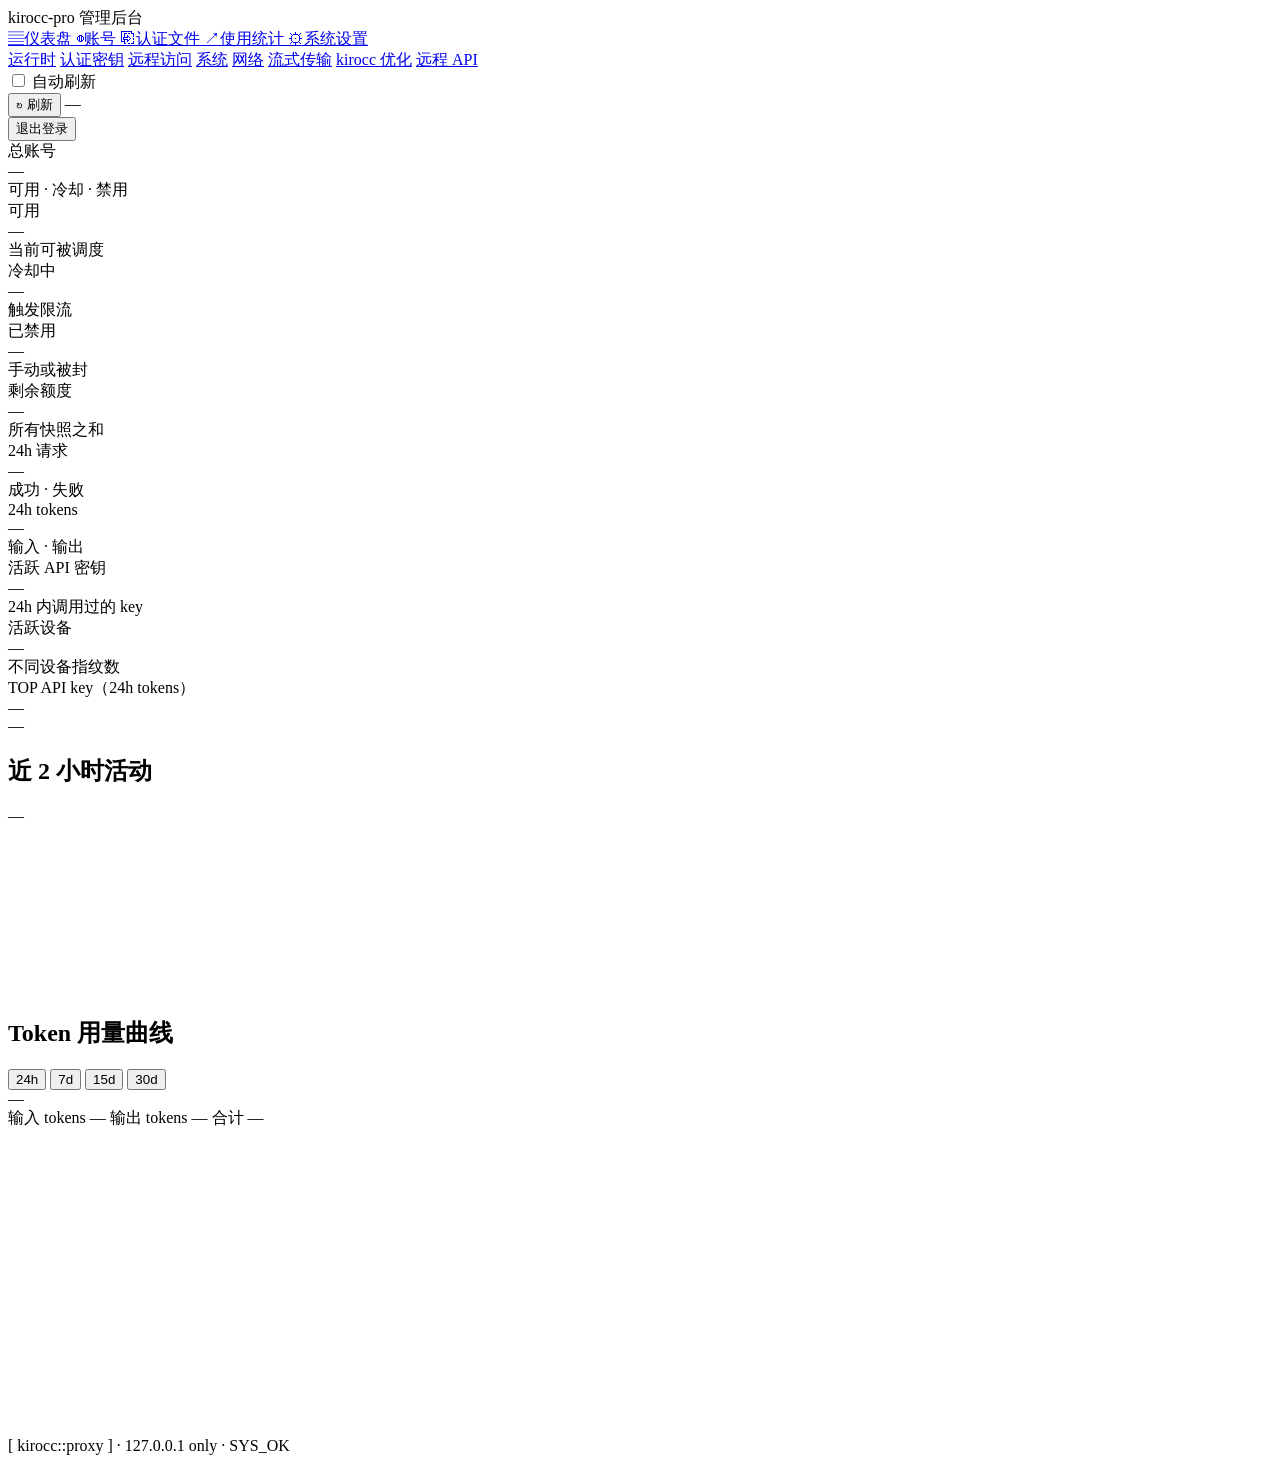
==== internal/admin/html/index.html @ 35e0286d "Initial drop: kirocc-pro fork with admin UI fleet management Downstream of d-kuro/kirocc (Apache-2.0" ====
<!doctype html>
<html lang="zh-CN">
<head>
  <meta charset="utf-8">
  <meta name="viewport" content="width=device-width, initial-scale=1">
  <title>kirocc-pro · 管理后台</title>
  <link rel="stylesheet" href="/admin/assets/style.css">
  <link rel="icon" type="image/svg+xml" href="data:image/svg+xml,%3Csvg xmlns='http://www.w3.org/2000/svg' viewBox='0 0 32 32'%3E%3Crect width='32' height='32' rx='5' fill='%230b110d'/%3E%3Crect x='1' y='1' width='30' height='30' rx='4' fill='none' stroke='%2349e08c' stroke-width='1.2'/%3E%3Ctext x='16' y='22' text-anchor='middle' font-family='ui-monospace,Menlo,monospace' font-size='17' font-weight='700' fill='%2349e08c'%3EK%3C/text%3E%3C/svg%3E">
</head>
<body>
  <div class="scanline-overlay" aria-hidden="true"></div>
  <div id="toast" class="toast" hidden></div>

  <div class="layout">
    <aside class="sidenav">
      <div class="sidenav-brand">
        <span class="mark" aria-hidden="true"></span>
        <div class="sidenav-brand-text">
          <span class="name">kirocc-pro</span>
          <span class="page">管理后台</span>
        </div>
      </div>

      <nav class="sidenav-tabs" id="tabs">
        <a href="#/dashboard"  data-tab="dashboard" class="active">
          <span class="ic" aria-hidden="true">▤</span><span>仪表盘</span>
        </a>
        <a href="#/accounts"   data-tab="accounts">
          <span class="ic" aria-hidden="true">◍</span><span>账号</span>
        </a>
        <a href="#/credsfile"  data-tab="credsfile">
          <span class="ic" aria-hidden="true">⎘</span><span>认证文件</span>
        </a>
        <a href="#/stats"      data-tab="stats">
          <span class="ic" aria-hidden="true">↗</span><span>使用统计</span>
        </a>
        <a href="#/settings"   data-tab="settings">
          <span class="ic" aria-hidden="true">⚙</span><span>系统设置</span>
        </a>
        <div class="sidenav-sub" data-parent="settings">
          <a href="#/settings/runtime"     data-tab="settings" data-section="runtime">运行时</a>
          <a href="#/settings/auth"        data-tab="settings" data-section="auth">认证密钥</a>
          <a href="#/settings/remote"      data-tab="settings" data-section="remote">远程访问</a>
          <a href="#/settings/system"      data-tab="settings" data-section="system">系统</a>
          <a href="#/settings/network"     data-tab="settings" data-section="network">网络</a>
          <a href="#/settings/streaming"   data-tab="settings" data-section="streaming">流式传输</a>
          <a href="#/settings/optimizations" data-tab="settings" data-section="optimizations">kirocc 优化</a>
          <a href="#/settings/api"           data-tab="settings" data-section="api">远程 API</a>
        </div>
      </nav>

      <div class="sidenav-foot">
        <label class="auto">
          <input type="checkbox" id="autoToggle">
          <span>自动刷新</span>
        </label>
        <div class="sidenav-foot-row">
          <button id="refreshAll" class="btn ghost" type="button">↻ 刷新</button>
          <span id="lastUpdated" class="muted small">—</span>
        </div>
        <form method="post" action="/admin/logout" class="sidenav-logout-form">
          <button class="btn logout" type="submit">退出登录</button>
        </form>
      </div>
    </aside>

    <div class="content">
      <div id="openModeBanner" class="banner banner-warn" hidden>
        <strong>未启用密钥认证</strong>
        <span>所有 /admin/* 路径当前开放访问。启动时设置 <code>-admin-key</code> 或 <code>KIROCC_ADMIN_KEY</code> 启用登录保护。</span>
      </div>

      <div id="singleModeBanner" class="banner banner-info" hidden>
        <strong>单账号模式</strong>
        <span>当前从 Kiro CLI SQLite 读取唯一凭据。要管理多账号，请用 <code>-creds-json</code> 启动并提供一个 JSON 文件路径。</span>
      </div>

  <main>
    <!-- ===== 概览 ===== -->
    <section class="page" data-page="dashboard">
      <section class="stats" aria-label="账号池状态">
        <div class="stat-card">
          <div class="stat-label">总账号</div>
          <div class="stat-value" id="statAccounts">—</div>
          <div class="stat-foot muted small" id="statAccountsBreakdown">可用 · 冷却 · 禁用</div>
        </div>
        <div class="stat-card">
          <div class="stat-label">可用</div>
          <div class="stat-value accent" id="statActive">—</div>
          <div class="stat-foot muted small">当前可被调度</div>
        </div>
        <div class="stat-card">
          <div class="stat-label">冷却中</div>
          <div class="stat-value warn" id="statCooldown">—</div>
          <div class="stat-foot muted small">触发限流</div>
        </div>
        <div class="stat-card">
          <div class="stat-label">已禁用</div>
          <div class="stat-value dim" id="statDisabled">—</div>
          <div class="stat-foot muted small">手动或被封</div>
        </div>
        <div class="stat-card wide">
          <div class="stat-label">剩余额度</div>
          <div class="stat-value mono" id="statCredits">—</div>
          <div class="stat-foot muted small">所有快照之和</div>
        </div>
      </section>

      <section class="stats" aria-label="近 24h 调用">
        <div class="stat-card">
          <div class="stat-label">24h 请求</div>
          <div class="stat-value mono" id="dashReqs">—</div>
          <div class="stat-foot muted small" id="dashReqsBreak">成功 · 失败</div>
        </div>
        <div class="stat-card">
          <div class="stat-label">24h tokens</div>
          <div class="stat-value mono accent" id="dashTokens">—</div>
          <div class="stat-foot muted small" id="dashTokensBreak">输入 · 输出</div>
        </div>
        <div class="stat-card">
          <div class="stat-label">活跃 API 密钥</div>
          <div class="stat-value mono" id="dashActiveKeys">—</div>
          <div class="stat-foot muted small">24h 内调用过的 key</div>
        </div>
        <div class="stat-card">
          <div class="stat-label">活跃设备</div>
          <div class="stat-value mono" id="dashActiveDevices">—</div>
          <div class="stat-foot muted small">不同设备指纹数</div>
        </div>
        <div class="stat-card wide">
          <div class="stat-label">TOP API key（24h tokens）</div>
          <div class="stat-value mono" id="dashTopKeyTokens">—</div>
          <div class="stat-foot muted small" id="dashTopKeyLabel">—</div>
        </div>
      </section>

      <section class="panel" aria-label="近期活动">
        <header class="panel-head">
          <h2>近 2 小时活动</h2>
          <span class="muted small" id="timelineRange">—</span>
        </header>
        <div class="spark-wrap">
          <svg id="spark" viewBox="0 0 600 80" preserveAspectRatio="none" aria-hidden="true"></svg>
        </div>
      </section>

      <section class="panel" aria-label="Token 用量曲线">
        <header class="panel-head">
          <h2>Token 用量曲线</h2>
          <div class="panel-controls">
            <div class="preset-picker" id="tokenChartRange">
              <button type="button" class="preset-chip is-active" data-range="24h">24h</button>
              <button type="button" class="preset-chip" data-range="7d">7d</button>
              <button type="button" class="preset-chip" data-range="15d">15d</button>
              <button type="button" class="preset-chip" data-range="30d">30d</button>
            </div>
            <span class="muted small" id="tokenChartMeta">—</span>
          </div>
        </header>
        <div class="token-chart-legend">
          <span class="legend-item legend-input">
            <span class="legend-swatch"></span>
            <span>输入 tokens</span>
            <span class="mono accent" id="tokenChartInputTotal">—</span>
          </span>
          <span class="legend-item legend-output">
            <span class="legend-swatch"></span>
            <span>输出 tokens</span>
            <span class="mono" id="tokenChartOutputTotal">—</span>
          </span>
          <span class="legend-item">
            <span>合计</span>
            <span class="mono" id="tokenChartTotal">—</span>
          </span>
        </div>
        <div class="token-chart-wrap">
          <svg id="tokenChart" viewBox="0 0 1000 240" preserveAspectRatio="none" aria-hidden="true"></svg>
          <div class="token-chart-xaxis" id="tokenChartXAxis"></div>
        </div>
      </section>
    </section>

    <!-- ===== 账号 ===== -->
    <section class="page" data-page="accounts" hidden>
      <section class="panel" aria-label="账号管理">
        <header class="panel-head">
          <h2>账号</h2>
          <div class="panel-controls" id="accountsActions" hidden>
            <button class="btn primary" type="button" data-add-provider="kiro">+ 添加 Kiro 账号</button>
            <button class="btn primary" type="button" data-add-provider="codex">+ 添加 ChatGPT 账号</button>
            <button class="btn ghost" type="button" id="btnImportAccount">↑ 批量导入 JSON</button>
            <button class="btn ghost" type="button" id="btnRefreshAllQuota">↻ 刷新全部配额</button>
            <span class="muted small" id="accountsMeta">—</span>
          </div>
        </header>
        <div class="account-filters" id="accountFilters" hidden>
          <span class="filter-label">地区</span>
          <div class="preset-picker" id="accountRegionFilter">
            <button type="button" class="preset-chip is-active" data-region="">全部</button>
          </div>
        </div>
        <div class="cards" id="accountsCards">
          <div class="cards-empty muted">加载中…</div>
        </div>
      </section>
    </section>

    <!-- ===== 添加账号 模态对话框（3 选项卡：OAuth / Token-JSON / 本地导入） ===== -->
    <dialog id="addProviderDialog" class="modal modal-wide">
      <div class="modal-form">
        <header class="modal-head">
          <h2 id="addProviderTitle">添加账号</h2>
          <button type="button" class="modal-close" data-close-dialog="addProviderDialog" aria-label="关闭">×</button>
        </header>

        <nav class="tabs tabs-inline" id="addProviderTabs">
          <a href="#" data-add-tab="oauth" class="active">OAuth 授权</a>
          <a href="#" data-add-tab="token">Token / JSON</a>
          <a href="#" data-add-tab="local">本地导入</a>
        </nav>

        <div class="modal-body">
          <!-- 1. OAuth 授权 -->
          <section class="add-tab" data-add-tab-pane="oauth">
            <p class="muted small">点击下方按钮，在浏览器中完成 <span id="oauthProviderName">Kiro</span> OAuth 授权。授权完成后，此窗口会自动更新。</p>
            <div class="oauth-block" id="oauthBlock" hidden>
              <label class="full">
                <span>授权链接</span>
                <div class="auth-url-row">
                  <input type="text" id="oauthAuthURL" readonly>
                  <button type="button" class="btn ghost" id="btnCopyAuthURL" title="复制链接">复制</button>
                </div>
              </label>
              <div class="oauth-meta muted small">
                <span>授权有效期：600s</span> · <span>轮询间隔：1s</span> · <span>loopback 端口：<code id="oauthLoopbackPort">—</code></span>
              </div>
              <div class="oauth-actions">
                <button type="button" class="btn primary" id="btnOpenAuthURL">在浏览器中打开</button>
                <button type="button" class="btn ghost" id="btnManualCallback">手动输入回调地址</button>
                <button type="button" class="btn" id="btnIveAuthed" disabled>我已授权，继续</button>
              </div>
              <div class="oauth-manual" id="oauthManualPanel" hidden>
                <label class="full">
                  <span>从浏览器地址栏粘贴回调 URL</span>
                  <input type="text" id="oauthManualURL" placeholder="http://localhost:1455/auth/callback?code=...&state=...">
                </label>
                <div>
                  <button type="button" class="btn submit" id="btnSubmitManualCallback">提交</button>
                </div>
              </div>
              <div class="oauth-status" id="oauthStatusBox">
                <span class="oauth-spinner" id="oauthSpinner" hidden></span>
                <span id="oauthStatusText">等待授权完成...</span>
              </div>
            </div>
            <div class="oauth-start-block" id="oauthStartBlock">
              <label class="full" style="text-align:left">
                <span>代理 URL <span class="muted small">（可选 · http://user:pass@host:port 或 socks5://host:port · 留空走默认）</span></span>
                <input type="text" id="oauthProxyURL" placeholder="http://127.0.0.1:1080">
              </label>
              <button type="button" class="btn primary" id="btnStartOAuth" style="margin-top:12px">启动 OAuth 流程</button>
            </div>
          </section>

          <!-- 2. Token / JSON -->
          <section class="add-tab" data-add-tab-pane="token" hidden>
            <p class="muted small">粘贴您的 Access Token 或导出的 JSON 数据。系统会自动识别格式。</p>
            <label class="full">
              <span>Token / JSON 内容</span>
              <textarea id="addTokenPayload" rows="14" placeholder='可选格式：
1) 单条凭据 JSON：
{
  "id": "kiro-alice",
  "kiro_auth_token_raw": { "accessToken": "...", "refreshToken": "...", "profileArn": "arn:...", "authMethod": "Social", "region": "us-east-1" }
}
2) 顶层数组（多条凭据）
3) 纯 Access Token（适用于已有 refresh token 与 profile 的简单注入）'></textarea>
            </label>
            <div class="modal-actions inline">
              <button type="button" class="btn submit" id="btnSubmitTokenPayload">导入</button>
            </div>
          </section>

          <!-- 3. 本地导入 -->
          <section class="add-tab" data-add-tab-pane="local" hidden>
            <p class="muted small">支持从本机 Kiro 客户端 SQLite 或 JSON 文件导入账号数据。</p>
            <div class="local-block">
              <div class="local-row" id="localKiroRow">
                <div>
                  <strong>从本机 Kiro 客户端导入</strong>
                  <div class="muted small">读取 Kiro CLI 默认数据库（macOS: ~/Library/Application Support/kiro-cli/data.sqlite3；Linux: ~/.local/share/kiro-cli/data.sqlite3）</div>
                </div>
                <button type="button" class="btn primary" id="btnLocalKiroImport">从本机 Kiro 导入</button>
              </div>
              <div class="local-row">
                <div>
                  <strong>从 JSON 文件导入</strong>
                  <div class="muted small">支持 cockpit-tools / cli-proxy-api 导出格式（单条或顶层数组）</div>
                </div>
                <button type="button" class="btn" id="btnLocalFilePick">选择 JSON 文件</button>
                <input type="file" id="localFilePicker" accept=".json,application/json" hidden>
              </div>
            </div>
          </section>
        </div>

        <footer class="modal-actions">
          <button type="button" class="btn ghost" data-close-dialog="addProviderDialog">关闭</button>
        </footer>
      </div>
    </dialog>

    <!-- ===== 导入 JSON 模态对话框 ===== -->
    <dialog id="importAccountDialog" class="modal">
      <form method="dialog" class="modal-form" id="importAccountForm">
        <header class="modal-head">
          <h2>导入账号</h2>
          <button type="button" class="modal-close" data-close-dialog="importAccountDialog" aria-label="关闭">×</button>
        </header>
        <div class="modal-body">
          <p class="muted small modal-hint">
            支持顶层数组或 <code>{"accounts": [...], "mode": "append|replace"}</code> 包装。
            可以直接粘贴 cockpit-tools / cli-proxy-api 的导出文件。
          </p>
          <label class="full">
            <span>JSON 内容</span>
            <textarea name="payload" rows="12" placeholder='[
  {
    "id": "kiro-x",
    "label": "x@example.com",
    "kiro_auth_token_raw": {
      "accessToken": "...",
      "refreshToken": "...",
      "expiresAt": "2026-12-31T00:00:00Z",
      "profileArn": "arn:...",
      "authMethod": "Social",
      "region": "us-east-1"
    }
  }
]'></textarea>
          </label>
          <div class="form-row">
            <label>
              <span>或从文件读取</span>
              <input type="file" id="importFile" accept=".json,application/json">
            </label>
            <label>
              <span>模式</span>
              <select name="mode">
                <option value="append">追加（跳过已存在 ID）</option>
                <option value="replace">替换（移除不在列表中的账号）</option>
              </select>
            </label>
          </div>
        </div>
        <footer class="modal-actions">
          <button type="button" class="btn ghost" data-close-dialog="importAccountDialog">取消</button>
          <button type="submit" class="btn submit" value="confirm">导入</button>
        </footer>
      </form>
    </dialog>

    <!-- ===== 添加 API 密钥 ===== -->
    <dialog id="addAPIKeyDialog" class="modal">
      <form method="dialog" class="modal-form" id="addAPIKeyForm">
        <header class="modal-head">
          <h2>添加 API 密钥</h2>
          <button type="button" class="modal-close" data-close-dialog="addAPIKeyDialog" aria-label="关闭">×</button>
        </header>
        <div class="modal-body">
          <p class="modal-hint">创建后会一次性展示明文密钥，请立即复制。空白字段含义：<br>
            <strong>过期时间留空</strong> = 永不过期 ·
            <strong>额度上限留空 / 0</strong> = 不限制
          </p>
          <label class="full">
            <span>标签 <em>*</em></span>
            <input type="text" id="newKeyLabel" placeholder="如：alice 笔记本 / 生产环境" required>
          </label>
          <label class="full">
            <span>过期时间</span>
            <div class="preset-picker" id="newKeyExpiresPicker">
              <button type="button" class="preset-chip is-active" data-days="0">永不过期</button>
              <button type="button" class="preset-chip" data-days="7">7 天</button>
              <button type="button" class="preset-chip" data-days="30">30 天</button>
              <button type="button" class="preset-chip" data-days="60">60 天</button>
              <button type="button" class="preset-chip" data-days="90">90 天</button>
              <button type="button" class="preset-chip" data-days="365">1 年</button>
              <button type="button" class="preset-chip" data-days="custom">自定义…</button>
            </div>
            <input type="datetime-local" id="newKeyExpiresCustom" hidden>
            <div class="preset-hint" id="newKeyExpiresHint">永不过期</div>
          </label>
          <label class="full">
            <span>额度上限</span>
            <div class="preset-picker" id="newKeyQuotaPicker">
              <button type="button" class="preset-chip is-active" data-tokens="0">不限</button>
              <button type="button" class="preset-chip" data-tokens="100000">100k tokens</button>
              <button type="button" class="preset-chip" data-tokens="1000000">1M tokens</button>
              <button type="button" class="preset-chip" data-tokens="10000000">10M tokens</button>
              <button type="button" class="preset-chip" data-tokens="custom">自定义…</button>
            </div>
            <input type="number" id="newKeyQuotaCustom" min="0" step="1000" placeholder="输入 token 数" hidden>
            <div class="preset-hint" id="newKeyQuotaHint">不限制（input + output tokens）</div>
          </label>
        </div>
        <footer class="modal-actions">
          <button type="button" class="btn ghost" data-close-dialog="addAPIKeyDialog">取消</button>
          <button type="submit" class="btn submit">创建</button>
        </footer>
      </form>
    </dialog>


    <!-- ===== 认证文件 ===== -->
    <section class="page" data-page="credsfile" hidden>
      <div class="credsfile-summary" id="credsFileActions">
        <div class="credsfile-summary-meta">
          <div class="label">CREDENTIALS_FILE</div>
          <code class="path" id="credsPath">—</code>
          <div class="credsfile-summary-stats">
            <div><strong id="credsSize">—</strong>bytes</div>
            <div><strong id="credsMtime">—</strong>last_modified</div>
            <div><strong id="credsCount">—</strong>entries</div>
          </div>
        </div>
        <div class="credsfile-summary-actions">
          <button class="btn ghost" type="button" id="btnCredsReload">↻ reload</button>
          <button class="btn ghost" type="button" id="btnCredsDownload">↓ download</button>
          <button class="btn ghost" type="button" id="btnCredsUpload">↑ upload</button>
          <input type="file" id="credsFileUpload" accept=".json,application/json" hidden>
        </div>
      </div>

      <div class="creds-grid" id="credsCards">
        <div class="cards-empty muted">loading…</div>
      </div>

      <details class="credsfile-raw">
        <summary>
          <span class="settings-num">RAW</span>
          <span class="settings-title">原始 JSON 编辑</span>
          <span class="settings-sub">高级模式 · 直接编辑文件内容并保存</span>
        </summary>
        <div class="credsfile-raw-body">
          <textarea id="credsEditor" spellcheck="false" rows="20"></textarea>
          <div class="credsfile-raw-actions">
            <span class="muted small">写入前会做 JSON schema 校验。</span>
            <button class="btn primary" type="button" id="btnCredsSave">保存编辑</button>
          </div>
        </div>
      </details>
    </section>

    <!-- ===== 使用统计 ===== -->
    <section class="page" data-page="stats" hidden>
      <section class="panel" aria-label="按模型用量">
        <header class="panel-head">
          <h2>按模型用量 · 近 24 小时</h2>
          <span class="muted small" id="usageMeta">—</span>
        </header>
        <div class="table-wrap">
          <table class="data" id="usage">
            <thead>
              <tr>
                <th>模型</th>
                <th class="num">请求数</th>
                <th class="num">成功</th>
                <th class="num">失败</th>
                <th class="num">输入 token</th>
                <th class="num">输出 token</th>
                <th class="num">缓存 读 / 写</th>
              </tr>
            </thead>
            <tbody id="usageBody">
              <tr class="empty"><td colspan="7" class="muted">加载中…</td></tr>
            </tbody>
          </table>
        </div>
      </section>

      <section class="panel" aria-label="按 API 密钥">
        <header class="panel-head">
          <h2>按 API 密钥 · 近 24 小时</h2>
          <span class="muted small" id="usageByKeyMeta">—</span>
        </header>
        <div class="table-wrap">
          <table class="data" id="usageByKey">
            <thead>
              <tr>
                <th>标签</th>
                <th>密钥 ID</th>
                <th class="num">请求数</th>
                <th class="num">成功 / 失败</th>
                <th class="num">输入 token</th>
                <th class="num">输出 token</th>
                <th class="num">合计 tokens</th>
              </tr>
            </thead>
            <tbody id="usageByKeyBody">
              <tr class="empty"><td colspan="7" class="muted">加载中…</td></tr>
            </tbody>
          </table>
        </div>
      </section>

      <section class="panel" aria-label="按设备">
        <header class="panel-head">
          <h2>按设备指纹 · 近 24 小时</h2>
          <span class="muted small" id="usageByDeviceMeta">—</span>
        </header>
        <div class="table-wrap">
          <table class="data" id="usageByDevice">
            <thead>
              <tr>
                <th>设备指纹</th>
                <th class="num">请求数</th>
                <th class="num">成功 / 失败</th>
                <th class="num">输入 token</th>
                <th class="num">输出 token</th>
                <th class="num">合计 tokens</th>
              </tr>
            </thead>
            <tbody id="usageByDeviceBody">
              <tr class="empty"><td colspan="6" class="muted">加载中…</td></tr>
            </tbody>
          </table>
        </div>
      </section>

      <section class="panel" aria-label="近期请求历史">
        <header class="panel-head">
          <h2>近期请求</h2>
          <div class="panel-controls">
            <label class="ctrl">
              <span>状态</span>
              <select id="recentStatus">
                <option value="">全部</option>
                <option value="success">成功</option>
                <option value="rate_limited">限流</option>
                <option value="auth_error">认证错误</option>
                <option value="upstream_error">上游错误</option>
              </select>
            </label>
            <label class="ctrl">
              <span>数量</span>
              <select id="recentLimit">
                <option value="50">50</option>
                <option value="100" selected>100</option>
                <option value="200">200</option>
                <option value="500">500</option>
              </select>
            </label>
            <span class="muted small" id="recentMeta">—</span>
          </div>
        </header>
        <div class="table-wrap">
          <table class="data data-dense" id="recent">
            <thead>
              <tr>
                <th>时间</th>
                <th>类型</th>
                <th>模型</th>
                <th>状态</th>
                <th class="num">Tokens</th>
                <th class="num">额度扣减</th>
                <th class="num">余额</th>
                <th class="num">耗时</th>
                <th>设备</th>
                <th>Tracking ID</th>
              </tr>
            </thead>
            <tbody id="recentBody">
              <tr class="empty"><td colspan="10" class="muted">加载中…</td></tr>
            </tbody>
          </table>
        </div>
      </section>
    </section>

    <!-- ===================== 系统设置 ===================== -->
    <section class="page" data-page="settings" hidden>
      <h1 class="page-title">系统设置</h1>
      <p class="muted">通过 admin UI 修改的运行时配置，立即生效并落盘到 settings.json。启动 flag 仍优先生效。</p>

      <div class="settings-list">

        <section class="settings-card" data-section="runtime">
          <header class="settings-card-head">
            <span class="settings-num">01</span>
            <div class="settings-card-titles">
              <span class="settings-title">服务器运行时</span>
              <span class="settings-sub">当前进程实际绑定的地址与端口</span>
            </div>
          </header>
          <div class="settings-body">
            <dl class="kv-grid">
              <dt>代理 listen</dt>
              <dd><code id="srvProxyAddr">—</code></dd>
              <dt>管理 listen</dt>
              <dd><code id="srvAdminAddr">—</code></dd>
              <dt>TLS</dt>
              <dd id="srvTLSEnabled">—</dd>
              <dt>公开地址</dt>
              <dd><code id="srvPublicURL">—</code></dd>
              <dt>凭据文件</dt>
              <dd><code id="srvCredsPath">—</code></dd>
              <dt>账号池模式</dt>
              <dd id="srvPoolMode">—</dd>
              <dt>GeoIP</dt>
              <dd id="srvGeoIP">—</dd>
            </dl>
            <p class="settings-hint">由命令行 flag / 环境变量在启动时设定，修改请重启进程。</p>
          </div>
        </section>

        <section class="settings-card" data-section="remote">
          <header class="settings-card-head">
            <span class="settings-num">02</span>
            <div class="settings-card-titles">
              <span class="settings-title">远程管理</span>
              <span class="settings-sub">远程访问与控制面板设置</span>
            </div>
          </header>
          <div class="settings-body">
            <label class="check-row">
              <input type="checkbox" id="cfgAllowRemote">
              <span>允许远程访问 <span class="muted small">（生效需重启 + 绑定到 0.0.0.0）</span></span>
            </label>
            <label class="check-row">
              <input type="checkbox" id="cfgDisablePanel">
              <span>禁用控制面板 <span class="muted small">（仅 JSON API 响应）</span></span>
            </label>
            <div class="form-row">
              <label>管理密钥（mgmt key）</label>
              <input type="text" id="cfgMgmtKey" placeholder="留空 = 沿用 -admin-key">
            </div>
            <div class="form-row">
              <label>面板仓库</label>
              <input type="text" id="cfgPanelRepo" placeholder="可选 - 面板源仓库 URL">
            </div>
            <button class="btn primary" type="button" data-save="remote_management">保存</button>
          </div>
        </section>

        <section class="settings-card" data-section="auth">
          <header class="settings-card-head">
            <span class="settings-num">03</span>
            <div class="settings-card-titles">
              <span class="settings-title">认证密钥</span>
              <span class="settings-sub">客户端调用 /v1/messages 用的 API key 列表</span>
            </div>
            <button class="btn primary" type="button" id="btnAddAPIKey" style="margin-left:auto">+ 添加密钥</button>
          </header>
          <div class="settings-body">
            <p class="settings-hint">
              客户端请求 <code>/v1/messages</code> 时在 <code>Authorization: Bearer &lt;key&gt;</code> 携带其中一个未过期且未超额的密钥即可。
              命令行 <code>-api-key</code> 单值仍向后兼容。
            </p>
            <div id="apiKeyRevealBlock" class="reveal-block" hidden>
              <strong>新密钥已创建</strong>
              <code id="apiKeyRevealValue"></code>
              <button class="btn tiny" type="button" id="btnCopyRevealKey">复制</button>
              <p class="muted small">这是该密钥的唯一一次明文展示。请立即复制保存到客户端 —— 关闭后只能看到掩码。</p>
            </div>
            <div class="api-keys-list" id="apiKeysList">
              <div class="cards-empty muted">尚无 API 密钥</div>
            </div>
          </div>
        </section>

        <section class="settings-card" data-section="system">
          <header class="settings-card-head">
            <span class="settings-num">04</span>
            <div class="settings-card-titles">
              <span class="settings-title">系统</span>
              <span class="settings-sub">调试、日志、统计</span>
            </div>
          </header>
          <div class="settings-body">
            <label class="check-row">
              <input type="checkbox" id="cfgDebug">
              <span>调试模式 <span class="muted small">（详细日志，性能开销）</span></span>
            </label>
            <label class="check-row">
              <input type="checkbox" id="cfgCommercial">
              <span>商业模式 <span class="muted small">（禁用高开销中间件以支持高并发）</span></span>
            </label>
            <label class="check-row">
              <input type="checkbox" id="cfgLogToFile">
              <span>写入日志文件</span>
            </label>
            <label class="check-row">
              <input type="checkbox" id="cfgUsageStats">
              <span>采集使用统计</span>
            </label>
            <div class="form-row">
              <label>日志大小上限 (MB) <span class="muted small">0 = 不限</span></label>
              <input type="number" id="cfgLogMaxMB" min="0">
            </div>
            <button class="btn primary" type="button" data-save="system">保存</button>
          </div>
        </section>

        <section class="settings-card" data-section="network">
          <header class="settings-card-head">
            <span class="settings-num">05</span>
            <div class="settings-card-titles">
              <span class="settings-title">网络</span>
              <span class="settings-sub">代理、重试、路由</span>
            </div>
          </header>
          <div class="settings-body">
            <div class="form-row">
              <label>代理 URL</label>
              <input type="text" id="cfgProxyURL" placeholder="http://127.0.0.1:7890 或 socks5://...">
            </div>
            <div class="form-row">
              <label>请求重试次数</label>
              <input type="number" id="cfgRequestRetry" min="0" max="20">
            </div>
            <div class="form-row">
              <label>最大重试凭据数 <span class="muted small">0 = 尝试全部</span></label>
              <input type="number" id="cfgMaxRetryCreds" min="0">
            </div>
            <div class="form-row">
              <label>最大重试间隔</label>
              <input type="text" id="cfgMaxRetryInterval" placeholder="如 30s, 1m">
            </div>
            <div class="form-row">
              <label>路由策略</label>
              <select id="cfgRoutingStrategy">
                <option value="round-robin">轮询 (Round Robin)</option>
                <option value="fill-first">填满优先 (Fill First)</option>
                <option value="least-used">最少使用 (Least Used)</option>
              </select>
            </div>
            <div class="form-row">
              <label>会话粘性 TTL</label>
              <input type="text" id="cfgAffinityTTL" placeholder="如 1h, 30m">
            </div>
            <div class="form-row">
              <label>偏好地区 <span class="muted small">GeoIP 未开 / 匹配不到时的兜底</span></label>
              <input type="text" id="cfgPreferredRegion" placeholder="如 us-east-1，留空 = 无偏好">
            </div>
            <label class="check-row">
              <input type="checkbox" id="cfgForceModelPrefix">
              <span>强制模型前缀 <span class="muted small">未带前缀的请求只用无前缀凭据</span></span>
            </label>
            <label class="check-row">
              <input type="checkbox" id="cfgSessionSticky">
              <span>启用会话粘性路由</span>
            </label>
            <button class="btn primary" type="button" data-save="network">保存</button>
          </div>
        </section>

        <section class="settings-card" data-section="streaming">
          <header class="settings-card-head">
            <span class="settings-num">06</span>
            <div class="settings-card-titles">
              <span class="settings-title">流式传输</span>
              <span class="settings-sub">Keepalive 与 bootstrap 重试</span>
            </div>
          </header>
          <div class="settings-body">
            <div class="form-row">
              <label>Keepalive 秒数 <span class="muted small">0 = 禁用</span></label>
              <input type="number" id="cfgKeepaliveSec" min="0">
            </div>
            <div class="form-row">
              <label>Bootstrap 重试次数</label>
              <input type="number" id="cfgBootstrapRetries" min="0" max="10">
            </div>
            <div class="form-row">
              <label>非流式 Keepalive 间隔 <span class="muted small">0 = 禁用</span></label>
              <input type="number" id="cfgNonStreamKeepalive" min="0">
            </div>
            <button class="btn primary" type="button" data-save="streaming">保存</button>
          </div>
        </section>

        <section class="settings-card" data-section="optimizations">
          <header class="settings-card-head">
            <span class="settings-num">07</span>
            <div class="settings-card-titles">
              <span class="settings-title">kirocc 优化</span>
              <span class="settings-sub">代理层在请求 / 响应路径上的修复与可调参数</span>
            </div>
          </header>
          <div class="settings-body">
            <p class="settings-hint">
              kirocc 在原始 Anthropic ↔ Kiro 协议转换上叠加了 8 项修复 + 若干实验性开关。下面所有 fix 默认开启（不可关），可调项目前仅通过环境变量配置，本页显示当前生效值。
            </p>

            <h3 class="opt-section-title">协议修复（Always-On）</h3>
            <div class="opt-fix-list" id="optFixList">
              <div class="cards-empty muted">加载中…</div>
            </div>

            <h3 class="opt-section-title" style="margin-top: 16px">可调参数</h3>
            <p class="settings-hint">
              下面的值会保存到 settings.json，下次启动时若对应 <code>KIROCC_*</code> 环境变量未显式设置，将作为默认值生效。环境变量始终优先。
            </p>
            <div class="form-row">
              <label>强制 thinking budget 下限 <span class="muted small">0 = 不强制（KIROCC_FORCE_THINKING_BUDGET）</span></label>
              <input type="number" id="optForceThinkingBudget" min="0" step="1000" placeholder="如 80000">
            </div>
            <div class="form-row">
              <label>Thinking prompt 模式 <span class="muted small">KIROCC_EXPERIMENT_THINKING_PROMPT</span></label>
              <select id="optThinkingPromptMode">
                <option value="">默认（effort-gated）</option>
                <option value="tool">tool</option>
                <option value="minimal">minimal</option>
              </select>
            </div>
            <div class="form-row">
              <label>Thinking tool 续写 <span class="muted small">KIROCC_EXPERIMENT_THINKING_TOOL_CONTINUE</span></label>
              <select id="optThinkingToolContinue">
                <option value="">默认</option>
                <option value="assistant_only">assistant_only</option>
              </select>
            </div>
            <div class="form-row">
              <label>System 模式 <span class="muted small">实验性 · KIROCC_EXPERIMENT_SYSTEM_MODE</span></label>
              <input type="text" id="optSystemMode" placeholder="留空 = 默认">
            </div>
            <div class="form-row">
              <label>上游 Origin <span class="muted small">KIROCC_UPSTREAM_ORIGIN</span></label>
              <input type="text" id="optUpstreamOrigin" placeholder="留空 = 不修改">
            </div>
            <div class="form-row">
              <label>模型映射 <span class="muted small">JSON · KIROCC_MODEL_MAPPINGS</span></label>
              <input type="text" id="optModelMappings" placeholder='如 {"claude-3-5-sonnet":"kiro-..."}'>
            </div>
            <div class="form-row">
              <label>审计日志路径 <span class="muted small">KIROCC_AUDIT_LOG</span></label>
              <input type="text" id="optAuditLog" placeholder="留空 = 不记录">
            </div>
            <button class="btn primary" type="button" data-save="optimizations">保存</button>

            <h3 class="opt-section-title" style="margin-top: 16px">当前生效值</h3>
            <p class="settings-hint">
              环境变量 / settings.json 合并后实际生效的值；若一项与上面的输入不同，说明该项被 <code>KIROCC_*=</code> 环境变量覆盖了。
            </p>
            <div class="opt-knob-list" id="optKnobList">
              <div class="cards-empty muted">加载中…</div>
            </div>
          </div>
        </section>

        <section class="settings-card" data-section="api">
          <header class="settings-card-head">
            <span class="settings-num">08</span>
            <div class="settings-card-titles">
              <span class="settings-title">远程 API</span>
              <span class="settings-sub">用 curl / 脚本远程加号、刷新、查询的接口示例</span>
            </div>
          </header>
          <div class="settings-body">
            <p class="settings-hint">
              管理后台所有接口都在 <code id="apiBaseURL">http://127.0.0.1:3458/admin/*</code> 下。需要在 <code>Authorization: Bearer &lt;admin-key&gt;</code> 携带启动时的 <code>-admin-key</code>。
              所有 mutating 请求（POST/PUT/PATCH/DELETE）还需要 <code>X-Requested-With: XMLHttpRequest</code> 头以满足 CSRF 中间件。
            </p>

            <h3 class="opt-section-title">列出账号</h3>
            <pre class="code-block"><code>curl -H "Authorization: Bearer $KEY" \
     <span id="apiUrlListAccounts">http://127.0.0.1:3458</span>/admin/accounts | jq</code></pre>

            <h3 class="opt-section-title">添加 Kiro 账号（从已有 token 导入）</h3>
            <pre class="code-block"><code>curl -X POST \
     -H "Authorization: Bearer $KEY" \
     -H "Content-Type: application/json" \
     -H "X-Requested-With: XMLHttpRequest" \
     -d '{
       "id": "kiro-alice",
       "label": "alice@example.com",
       "priority": 100,
       "proxy_url": "http://1.2.3.4:8080",
       "kiro_auth_token_raw": {
         "accessToken":  "<paste from cockpit-tools export>",
         "refreshToken": "<paste from cockpit-tools export>",
         "expiresAt":    "2026-12-01T00:00:00Z",
         "profileArn":   "arn:aws:codewhisperer:us-east-1:...:profile/USER_ID",
         "authMethod":   "Social",
         "region":       "us-east-1"
       }
     }' \
     <span class="api-url">http://127.0.0.1:3458</span>/admin/accounts</code></pre>

            <h3 class="opt-section-title">批量导入</h3>
            <pre class="code-block"><code># 用 cockpit-tools 导出的 JSON 文件直接喂：
curl -X POST \
     -H "Authorization: Bearer $KEY" \
     -H "Content-Type: application/json" \
     -H "X-Requested-With: XMLHttpRequest" \
     -d "{\"mode\":\"append\",\"accounts\":$(cat credentials.json)}" \
     <span class="api-url">http://127.0.0.1:3458</span>/admin/accounts/import</code></pre>

            <h3 class="opt-section-title">更新代理 URL</h3>
            <pre class="code-block"><code>curl -X PATCH \
     -H "Authorization: Bearer $KEY" \
     -H "Content-Type: application/json" \
     -H "X-Requested-With: XMLHttpRequest" \
     -d '{"proxy_url": "socks5://127.0.0.1:1080"}' \
     <span class="api-url">http://127.0.0.1:3458</span>/admin/accounts/kiro-alice</code></pre>

            <h3 class="opt-section-title">强制刷新配额</h3>
            <pre class="code-block"><code>curl -X POST \
     -H "Authorization: Bearer $KEY" \
     -H "X-Requested-With: XMLHttpRequest" \
     <span class="api-url">http://127.0.0.1:3458</span>/admin/accounts/kiro-alice/refresh</code></pre>

            <h3 class="opt-section-title">删除账号</h3>
            <pre class="code-block"><code>curl -X DELETE \
     -H "Authorization: Bearer $KEY" \
     -H "X-Requested-With: XMLHttpRequest" \
     <span class="api-url">http://127.0.0.1:3458</span>/admin/accounts/kiro-alice</code></pre>

            <h3 class="opt-section-title">Python (requests) 一键示例</h3>
            <pre class="code-block"><code>import json, requests

BASE = "http://127.0.0.1:3458"
KEY  = "your-admin-key"
HEAD = {
    "Authorization":     f"Bearer {KEY}",
    "Content-Type":      "application/json",
    "X-Requested-With":  "XMLHttpRequest",
}

# 批量导入 cockpit-tools 导出的 credentials.json
with open("credentials.json") as f:
    accounts = json.load(f)

r = requests.post(f"{BASE}/admin/accounts/import",
    headers=HEAD,
    json={"mode": "append", "accounts": accounts})
r.raise_for_status()
print(r.json())  # {"added": N, "skipped": M}</code></pre>

            <p class="settings-hint">
              提示：admin-key 同时是 web 登录密码，把它写进自动化脚本前请确认环境安全。如果需要更细粒度的 deploy token，告诉我，可以另开 /admin/api-keys-deploy。
            </p>
          </div>
        </section>

      </div>
    </section>
  </main>

      <footer class="footer">
        <span class="muted small">[ kirocc::proxy ] · 127.0.0.1 only · <span id="footStatus">SYS_OK</span></span>
      </footer>
    </div><!-- /.content -->
  </div><!-- /.layout -->

  <script src="/admin/assets/app.js" defer></script>
</body>
</html>
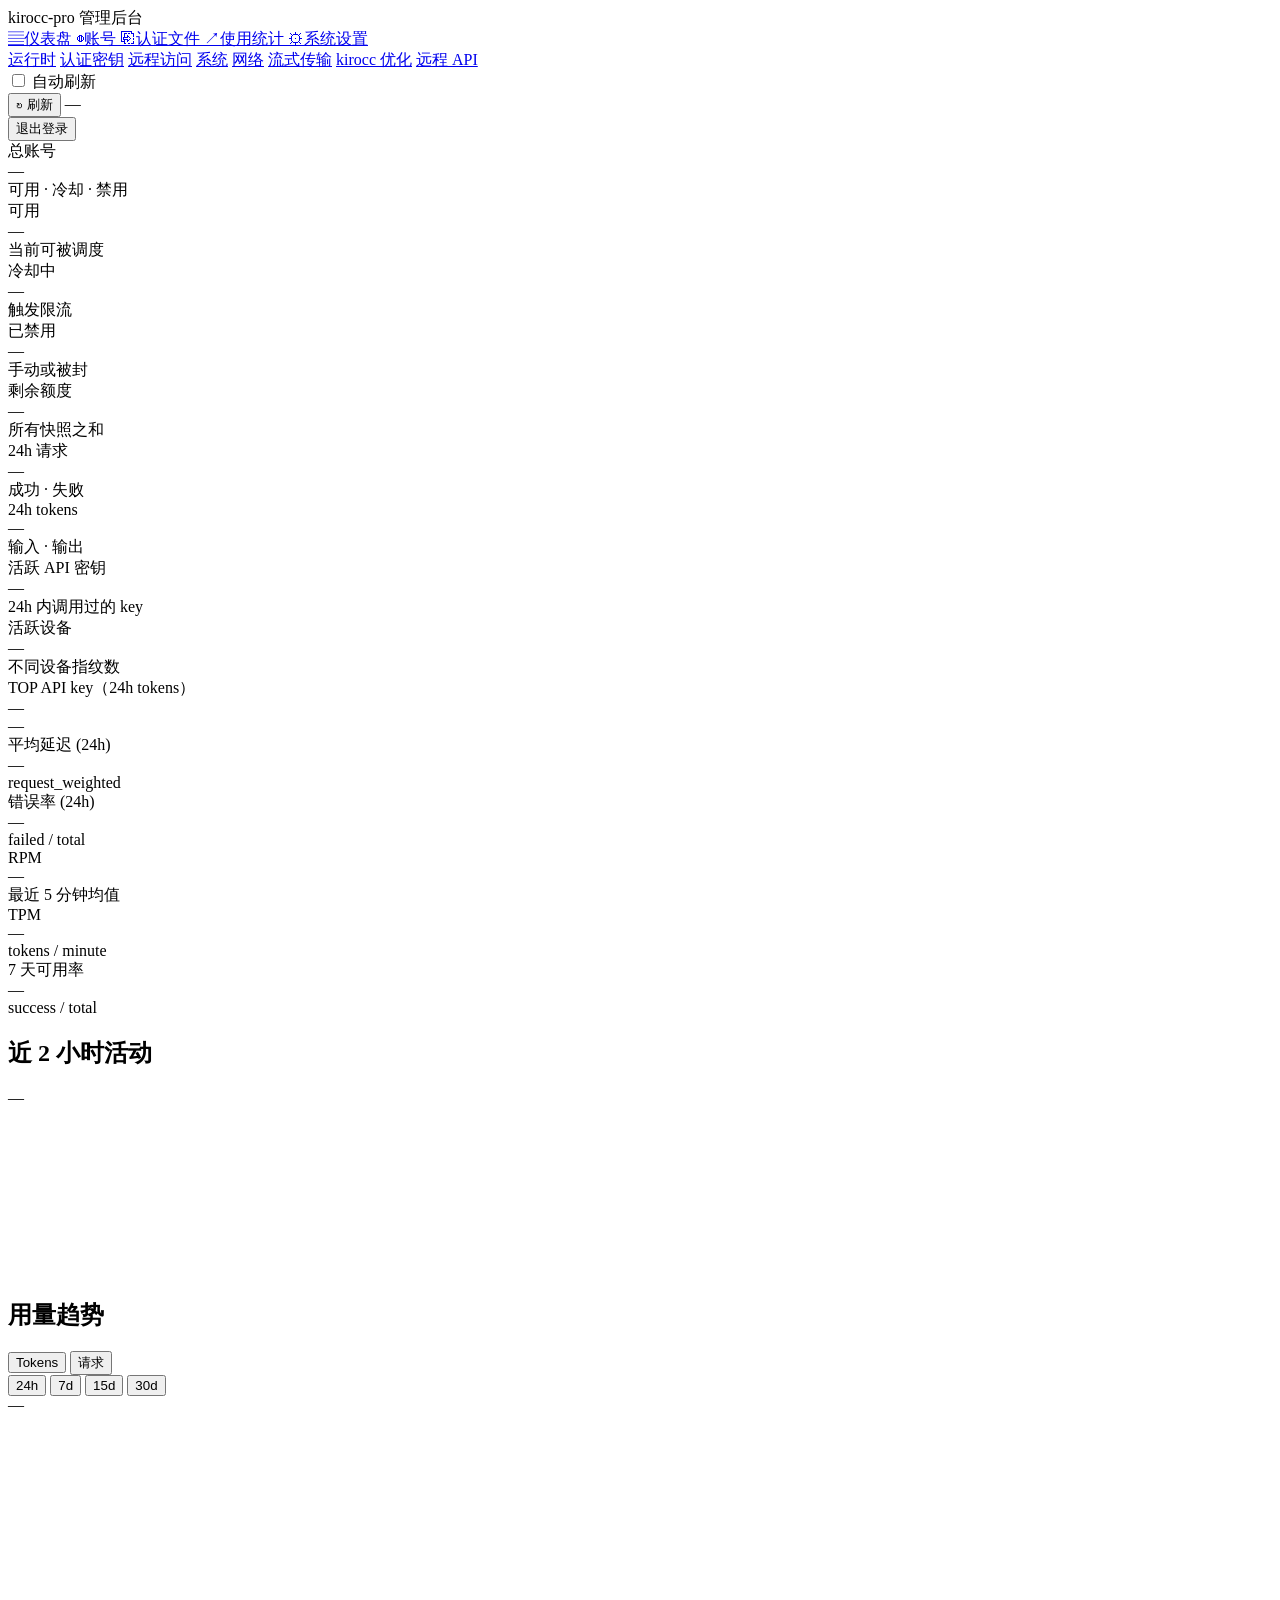
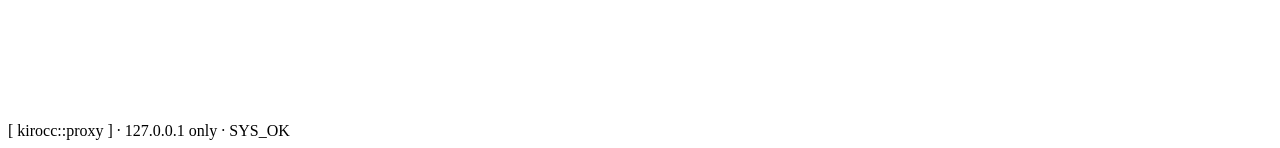
==== commit af900ca6: "Admin UI overhaul; usage tracking; OAuth + usage.status fixes Admin dashboard: - Stat cards: 24h tok" ====
--- a/internal/admin/html/index.html
+++ b/internal/admin/html/index.html
@@ -134,6 +134,34 @@
         </div>
       </section>
 
+      <section class="stats" aria-label="健康与吞吐">
+        <div class="stat-card">
+          <div class="stat-label">平均延迟 (24h)</div>
+          <div class="stat-value mono" id="dashAvgLatency">—</div>
+          <div class="stat-foot muted small">request_weighted</div>
+        </div>
+        <div class="stat-card">
+          <div class="stat-label">错误率 (24h)</div>
+          <div class="stat-value mono" id="dashErrorRate">—</div>
+          <div class="stat-foot muted small" id="dashErrorRateFoot">failed / total</div>
+        </div>
+        <div class="stat-card">
+          <div class="stat-label">RPM</div>
+          <div class="stat-value mono accent" id="dashRPM">—</div>
+          <div class="stat-foot muted small">最近 5 分钟均值</div>
+        </div>
+        <div class="stat-card">
+          <div class="stat-label">TPM</div>
+          <div class="stat-value mono accent" id="dashTPM">—</div>
+          <div class="stat-foot muted small">tokens / minute</div>
+        </div>
+        <div class="stat-card wide">
+          <div class="stat-label">7 天可用率</div>
+          <div class="stat-value mono" id="dashUptime">—</div>
+          <div class="stat-foot muted small" id="dashUptimeFoot">success / total</div>
+        </div>
+      </section>
+
       <section class="panel" aria-label="近期活动">
         <header class="panel-head">
           <h2>近 2 小时活动</h2>
@@ -144,10 +172,14 @@
         </div>
       </section>
 
-      <section class="panel" aria-label="Token 用量曲线">
+      <section class="panel" aria-label="用量趋势">
         <header class="panel-head">
-          <h2>Token 用量曲线</h2>
+          <h2>用量趋势</h2>
           <div class="panel-controls">
+            <div class="preset-picker" id="tokenChartType">
+              <button type="button" class="preset-chip is-active" data-type="tokens">Tokens</button>
+              <button type="button" class="preset-chip" data-type="requests">请求</button>
+            </div>
             <div class="preset-picker" id="tokenChartRange">
               <button type="button" class="preset-chip is-active" data-range="24h">24h</button>
               <button type="button" class="preset-chip" data-range="7d">7d</button>
@@ -157,24 +189,12 @@
             <span class="muted small" id="tokenChartMeta">—</span>
           </div>
         </header>
-        <div class="token-chart-legend">
-          <span class="legend-item legend-input">
-            <span class="legend-swatch"></span>
-            <span>输入 tokens</span>
-            <span class="mono accent" id="tokenChartInputTotal">—</span>
-          </span>
-          <span class="legend-item legend-output">
-            <span class="legend-swatch"></span>
-            <span>输出 tokens</span>
-            <span class="mono" id="tokenChartOutputTotal">—</span>
-          </span>
-          <span class="legend-item">
-            <span>合计</span>
-            <span class="mono" id="tokenChartTotal">—</span>
-          </span>
+        <div class="token-chart-legend" id="tokenChartLegend">
+          <!-- legend items rendered dynamically per chart type -->
         </div>
         <div class="token-chart-wrap">
-          <svg id="tokenChart" viewBox="0 0 1000 240" preserveAspectRatio="none" aria-hidden="true"></svg>
+          <svg id="tokenChart" viewBox="0 0 1000 240" preserveAspectRatio="none"></svg>
+          <div class="token-chart-tooltip" id="tokenChartTooltip" hidden></div>
           <div class="token-chart-xaxis" id="tokenChartXAxis"></div>
         </div>
       </section>
@@ -463,16 +483,15 @@
             <thead>
               <tr>
                 <th>模型</th>
-                <th class="num">请求数</th>
-                <th class="num">成功</th>
-                <th class="num">失败</th>
-                <th class="num">输入 token</th>
-                <th class="num">输出 token</th>
-                <th class="num">缓存 读 / 写</th>
+                <th class="num">请求</th>
+                <th class="num">成功/失败</th>
+                <th class="num">输入</th>
+                <th class="num">输出</th>
+                <th class="num">avg 延迟</th>
               </tr>
             </thead>
             <tbody id="usageBody">
-              <tr class="empty"><td colspan="7" class="muted">加载中…</td></tr>
+              <tr class="empty"><td colspan="6" class="muted">加载中…</td></tr>
             </tbody>
           </table>
         </div>
@@ -489,11 +508,11 @@
               <tr>
                 <th>标签</th>
                 <th>密钥 ID</th>
-                <th class="num">请求数</th>
-                <th class="num">成功 / 失败</th>
-                <th class="num">输入 token</th>
-                <th class="num">输出 token</th>
-                <th class="num">合计 tokens</th>
+                <th class="num">请求</th>
+                <th class="num">成功/失败</th>
+                <th class="num">输入</th>
+                <th class="num">输出</th>
+                <th class="num">avg 延迟</th>
               </tr>
             </thead>
             <tbody id="usageByKeyBody">
@@ -505,31 +524,32 @@
 
       <section class="panel" aria-label="按设备">
         <header class="panel-head">
-          <h2>按设备指纹 · 近 24 小时</h2>
+          <h2>按设备 · 近 24 小时</h2>
           <span class="muted small" id="usageByDeviceMeta">—</span>
         </header>
         <div class="table-wrap">
           <table class="data" id="usageByDevice">
             <thead>
               <tr>
-                <th>设备指纹</th>
-                <th class="num">请求数</th>
-                <th class="num">成功 / 失败</th>
-                <th class="num">输入 token</th>
-                <th class="num">输出 token</th>
-                <th class="num">合计 tokens</th>
+                <th>设备</th>
+                <th>指纹</th>
+                <th class="num">请求</th>
+                <th class="num">成功/失败</th>
+                <th class="num">输入</th>
+                <th class="num">输出</th>
+                <th class="num">avg 延迟</th>
               </tr>
             </thead>
             <tbody id="usageByDeviceBody">
-              <tr class="empty"><td colspan="6" class="muted">加载中…</td></tr>
+              <tr class="empty"><td colspan="7" class="muted">加载中…</td></tr>
             </tbody>
           </table>
         </div>
       </section>
 
-      <section class="panel" aria-label="近期请求历史">
+      <section class="panel" aria-label="请求事件明细">
         <header class="panel-head">
-          <h2>近期请求</h2>
+          <h2>请求事件明细</h2>
           <div class="panel-controls">
             <label class="ctrl">
               <span>状态</span>
@@ -542,14 +562,32 @@
               </select>
             </label>
             <label class="ctrl">
-              <span>数量</span>
+              <span>模型</span>
+              <select id="recentModel"><option value="">全部</option></select>
+            </label>
+            <label class="ctrl">
+              <span>API key</span>
+              <select id="recentKey"><option value="">全部</option></select>
+            </label>
+            <label class="ctrl">
+              <span>拉取上限</span>
               <select id="recentLimit">
+                <option value="100">100</option>
+                <option value="500" selected>500</option>
+                <option value="1000">1000</option>
+              </select>
+            </label>
+            <label class="ctrl">
+              <span>每页</span>
+              <select id="recentPageSize">
+                <option value="10" selected>10</option>
+                <option value="20">20</option>
                 <option value="50">50</option>
-                <option value="100" selected>100</option>
-                <option value="200">200</option>
-                <option value="500">500</option>
+                <option value="100">100</option>
               </select>
             </label>
+            <button class="btn ghost" type="button" id="btnExportCSV">↓ CSV</button>
+            <button class="btn ghost" type="button" id="btnExportJSON">↓ JSON</button>
             <span class="muted small" id="recentMeta">—</span>
           </div>
         </header>
@@ -558,21 +596,32 @@
             <thead>
               <tr>
                 <th>时间</th>
-                <th>类型</th>
                 <th>模型</th>
+                <th>API key</th>
+                <th>设备</th>
                 <th>状态</th>
-                <th class="num">Tokens</th>
-                <th class="num">额度扣减</th>
-                <th class="num">余额</th>
                 <th class="num">耗时</th>
-                <th>设备</th>
-                <th>Tracking ID</th>
+                <th class="num">输入</th>
+                <th class="num">输出</th>
+                <th class="num">合计</th>
               </tr>
             </thead>
             <tbody id="recentBody">
-              <tr class="empty"><td colspan="10" class="muted">加载中…</td></tr>
+              <tr class="empty"><td colspan="9" class="muted">加载中…</td></tr>
             </tbody>
           </table>
+        </div>
+        <div class="pagination" id="recentPagination" hidden>
+          <button class="btn ghost tiny" type="button" id="recentFirst">«</button>
+          <button class="btn ghost tiny" type="button" id="recentPrev">‹</button>
+          <span class="pagination-info" id="recentPageInfo">—</span>
+          <button class="btn ghost tiny" type="button" id="recentNext">›</button>
+          <button class="btn ghost tiny" type="button" id="recentLast">»</button>
+          <span class="pagination-jump">
+            <span class="muted small">跳到</span>
+            <input type="number" id="recentJumpPage" min="1" placeholder="页码">
+            <button class="btn ghost tiny" type="button" id="recentJump">↵</button>
+          </span>
         </div>
       </section>
     </section>
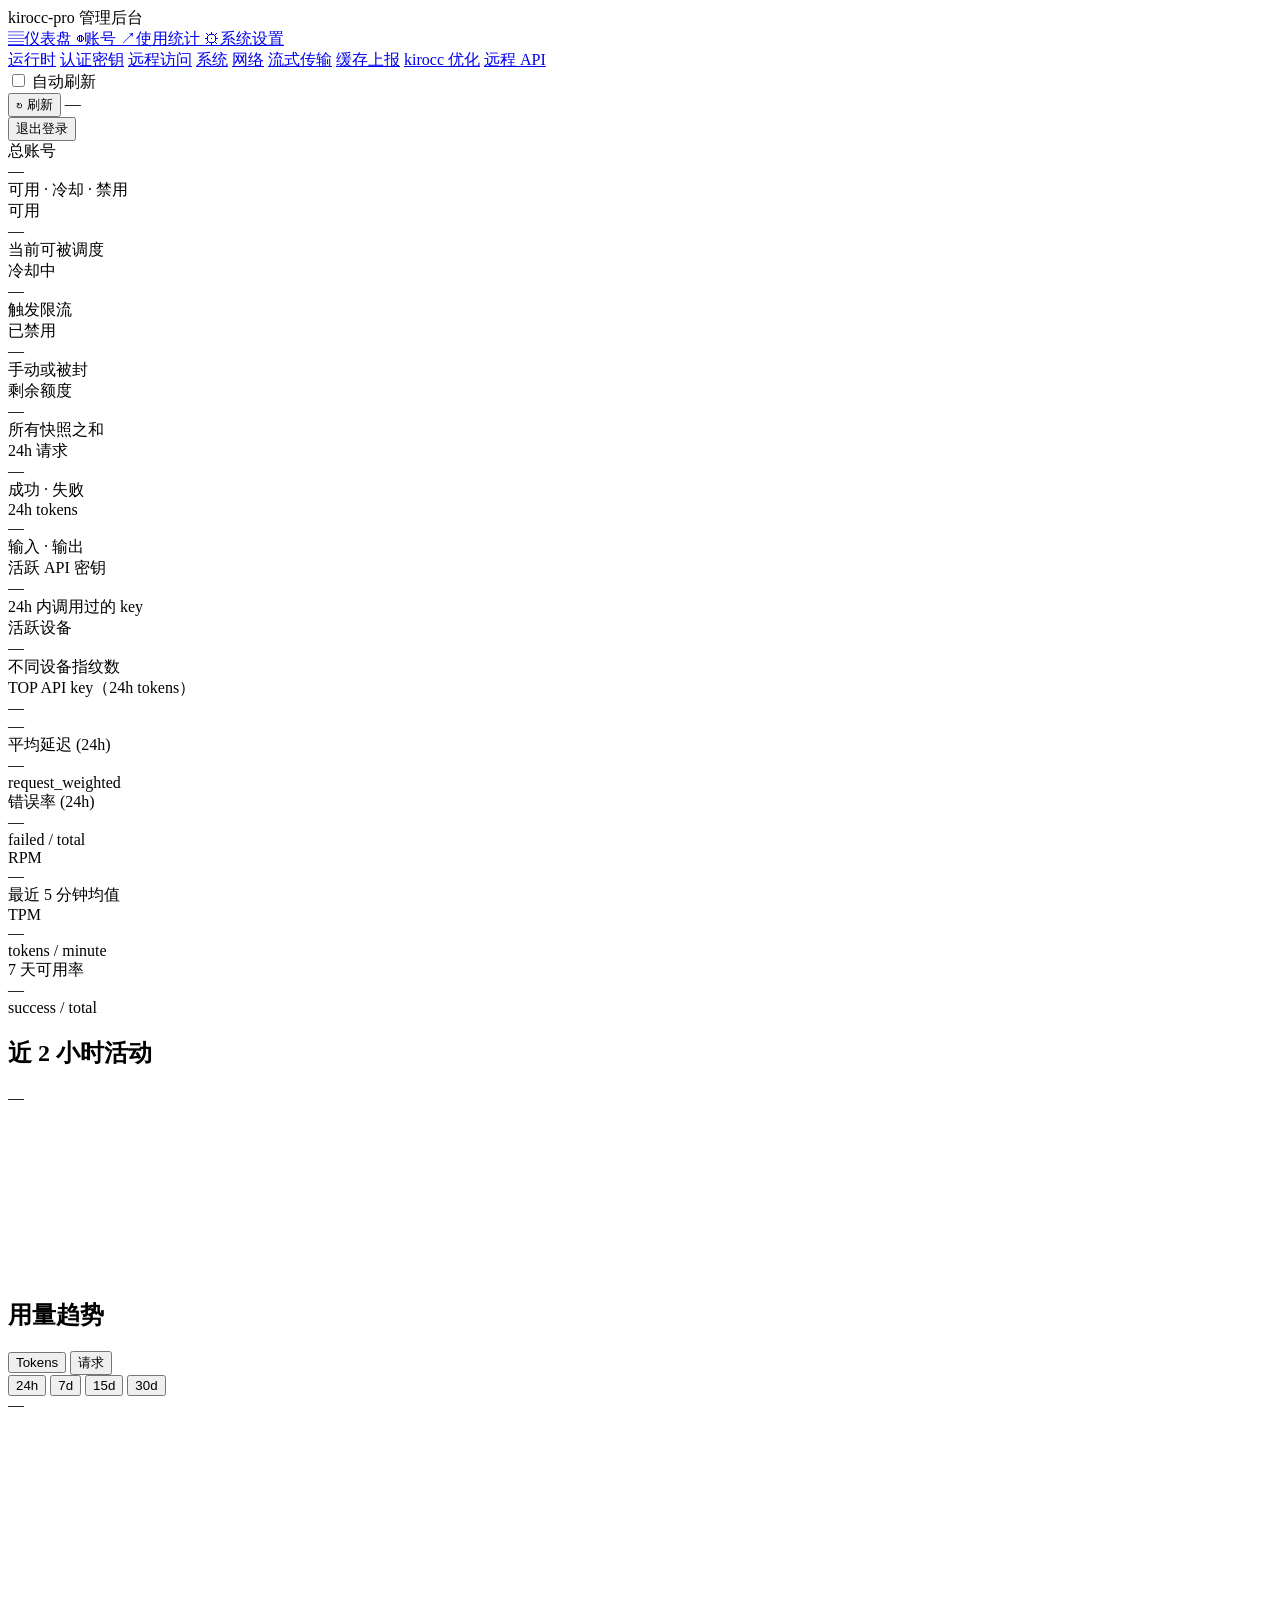
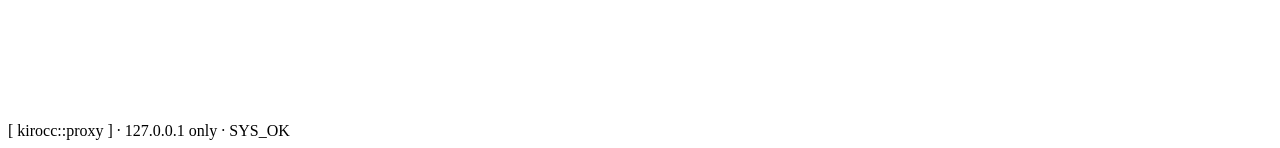
==== commit f81b4abb: "Migrate runtime to Postgres and Redis Add PostgreSQL-backed accounts/settings/usage storage and Redi" ====
--- a/internal/admin/html/index.html
+++ b/internal/admin/html/index.html
@@ -27,9 +27,6 @@
         </a>
         <a href="#/accounts"   data-tab="accounts">
           <span class="ic" aria-hidden="true">◍</span><span>账号</span>
-        </a>
-        <a href="#/credsfile"  data-tab="credsfile">
-          <span class="ic" aria-hidden="true">⎘</span><span>认证文件</span>
         </a>
         <a href="#/stats"      data-tab="stats">
           <span class="ic" aria-hidden="true">↗</span><span>使用统计</span>
@@ -44,6 +41,7 @@
           <a href="#/settings/system"      data-tab="settings" data-section="system">系统</a>
           <a href="#/settings/network"     data-tab="settings" data-section="network">网络</a>
           <a href="#/settings/streaming"   data-tab="settings" data-section="streaming">流式传输</a>
+          <a href="#/settings/prompt-cache" data-tab="settings" data-section="prompt-cache">缓存上报</a>
           <a href="#/settings/optimizations" data-tab="settings" data-section="optimizations">kirocc 优化</a>
           <a href="#/settings/api"           data-tab="settings" data-section="api">远程 API</a>
         </div>
@@ -68,11 +66,6 @@
       <div id="openModeBanner" class="banner banner-warn" hidden>
         <strong>未启用密钥认证</strong>
         <span>所有 /admin/* 路径当前开放访问。启动时设置 <code>-admin-key</code> 或 <code>KIROCC_ADMIN_KEY</code> 启用登录保护。</span>
-      </div>
-
-      <div id="singleModeBanner" class="banner banner-info" hidden>
-        <strong>单账号模式</strong>
-        <span>当前从 Kiro CLI SQLite 读取唯一凭据。要管理多账号，请用 <code>-creds-json</code> 启动并提供一个 JSON 文件路径。</span>
       </div>
 
   <main>
@@ -236,7 +229,7 @@
         <nav class="tabs tabs-inline" id="addProviderTabs">
           <a href="#" data-add-tab="oauth" class="active">OAuth 授权</a>
           <a href="#" data-add-tab="token">Token / JSON</a>
-          <a href="#" data-add-tab="local">本地导入</a>
+          <a href="#" data-add-tab="local">文件导入</a>
         </nav>
 
         <div class="modal-body">
@@ -284,7 +277,7 @@
 
           <!-- 2. Token / JSON -->
           <section class="add-tab" data-add-tab-pane="token" hidden>
-            <p class="muted small">粘贴您的 Access Token 或导出的 JSON 数据。系统会自动识别格式。</p>
+            <p class="muted small">粘贴 OAuth 凭据、JSON / JSONL 或导出的凭据数据。系统会自动归一化字段名。</p>
             <label class="full">
               <span>Token / JSON 内容</span>
               <textarea id="addTokenPayload" rows="14" placeholder='可选格式：
@@ -294,31 +287,27 @@
   "kiro_auth_token_raw": { "accessToken": "...", "refreshToken": "...", "profileArn": "arn:...", "authMethod": "Social", "region": "us-east-1" }
 }
 2) 顶层数组（多条凭据）
-3) 纯 Access Token（适用于已有 refresh token 与 profile 的简单注入）'></textarea>
+3) kiro.rs 格式：{"credentials":[...]} / {"accounts":[...]} / {"data":{"credentials":[...]}}
+4) JSONL：每行一个凭据对象
+
+字段可使用 camelCase / snake_case / kebab-case，例如 refreshToken、refresh_token、profileArn、profile_arn。'></textarea>
             </label>
             <div class="modal-actions inline">
               <button type="button" class="btn submit" id="btnSubmitTokenPayload">导入</button>
             </div>
           </section>
 
-          <!-- 3. 本地导入 -->
+          <!-- 3. 文件导入 -->
           <section class="add-tab" data-add-tab-pane="local" hidden>
-            <p class="muted small">支持从本机 Kiro 客户端 SQLite 或 JSON 文件导入账号数据。</p>
+            <p class="muted small">支持从 JSON / JSONL 文件导入账号数据，导入后写入 PostgreSQL。</p>
             <div class="local-block">
-              <div class="local-row" id="localKiroRow">
-                <div>
-                  <strong>从本机 Kiro 客户端导入</strong>
-                  <div class="muted small">读取 Kiro CLI 默认数据库（macOS: ~/Library/Application Support/kiro-cli/data.sqlite3；Linux: ~/.local/share/kiro-cli/data.sqlite3）</div>
-                </div>
-                <button type="button" class="btn primary" id="btnLocalKiroImport">从本机 Kiro 导入</button>
-              </div>
               <div class="local-row">
                 <div>
                   <strong>从 JSON 文件导入</strong>
-                  <div class="muted small">支持 cockpit-tools / cli-proxy-api 导出格式（单条或顶层数组）</div>
+                  <div class="muted small">支持 cockpit-tools / cli-proxy-api / kiro.rs 导出格式（单条、数组、JSONL 或包裹对象）</div>
                 </div>
                 <button type="button" class="btn" id="btnLocalFilePick">选择 JSON 文件</button>
-                <input type="file" id="localFilePicker" accept=".json,application/json" hidden>
+                <input type="file" id="localFilePicker" accept=".json,.jsonl,.txt,application/json" hidden>
               </div>
             </div>
           </section>
@@ -339,8 +328,8 @@
         </header>
         <div class="modal-body">
           <p class="muted small modal-hint">
-            支持顶层数组或 <code>{"accounts": [...], "mode": "append|replace"}</code> 包装。
-            可以直接粘贴 cockpit-tools / cli-proxy-api 的导出文件。
+            支持 JSON / JSONL、单对象、顶层数组、<code>{"accounts": [...]}</code>、<code>{"credentials": [...]}</code>、<code>{"data":{"credentials":[...]}}</code>。
+            字段名会自动兼容 camelCase / snake_case / kebab-case。
           </p>
           <label class="full">
             <span>JSON 内容</span>
@@ -362,7 +351,7 @@
           <div class="form-row">
             <label>
               <span>或从文件读取</span>
-              <input type="file" id="importFile" accept=".json,application/json">
+              <input type="file" id="importFile" accept=".json,.jsonl,.txt,application/json">
             </label>
             <label>
               <span>模式</span>
@@ -430,46 +419,22 @@
       </form>
     </dialog>
 
-
-    <!-- ===== 认证文件 ===== -->
-    <section class="page" data-page="credsfile" hidden>
-      <div class="credsfile-summary" id="credsFileActions">
-        <div class="credsfile-summary-meta">
-          <div class="label">CREDENTIALS_FILE</div>
-          <code class="path" id="credsPath">—</code>
-          <div class="credsfile-summary-stats">
-            <div><strong id="credsSize">—</strong>bytes</div>
-            <div><strong id="credsMtime">—</strong>last_modified</div>
-            <div><strong id="credsCount">—</strong>entries</div>
-          </div>
-        </div>
-        <div class="credsfile-summary-actions">
-          <button class="btn ghost" type="button" id="btnCredsReload">↻ reload</button>
-          <button class="btn ghost" type="button" id="btnCredsDownload">↓ download</button>
-          <button class="btn ghost" type="button" id="btnCredsUpload">↑ upload</button>
-          <input type="file" id="credsFileUpload" accept=".json,application/json" hidden>
-        </div>
+    <!-- ===== 错误详情 ===== -->
+    <dialog id="errorDetailDialog" class="modal modal-wide">
+      <div class="modal-form">
+        <header class="modal-head">
+          <h2>错误详情</h2>
+          <button type="button" class="modal-close" data-close-dialog="errorDetailDialog" aria-label="关闭">×</button>
+        </header>
+        <div class="modal-body">
+          <pre class="error-detail-text" id="errorDetailText">—</pre>
+        </div>
+        <footer class="modal-actions">
+          <button type="button" class="btn ghost" id="btnCopyErrorDetail">复制</button>
+          <button type="button" class="btn ghost" data-close-dialog="errorDetailDialog">关闭</button>
+        </footer>
       </div>
-
-      <div class="creds-grid" id="credsCards">
-        <div class="cards-empty muted">loading…</div>
-      </div>
-
-      <details class="credsfile-raw">
-        <summary>
-          <span class="settings-num">RAW</span>
-          <span class="settings-title">原始 JSON 编辑</span>
-          <span class="settings-sub">高级模式 · 直接编辑文件内容并保存</span>
-        </summary>
-        <div class="credsfile-raw-body">
-          <textarea id="credsEditor" spellcheck="false" rows="20"></textarea>
-          <div class="credsfile-raw-actions">
-            <span class="muted small">写入前会做 JSON schema 校验。</span>
-            <button class="btn primary" type="button" id="btnCredsSave">保存编辑</button>
-          </div>
-        </div>
-      </details>
-    </section>
+    </dialog>
 
     <!-- ===== 使用统计 ===== -->
     <section class="page" data-page="stats" hidden>
@@ -556,6 +521,7 @@
               <select id="recentStatus">
                 <option value="">全部</option>
                 <option value="success">成功</option>
+                <option value="invalid_request">请求错误</option>
                 <option value="rate_limited">限流</option>
                 <option value="auth_error">认证错误</option>
                 <option value="upstream_error">上游错误</option>
@@ -568,6 +534,10 @@
             <label class="ctrl">
               <span>API key</span>
               <select id="recentKey"><option value="">全部</option></select>
+            </label>
+            <label class="ctrl">
+              <span>账号</span>
+              <select id="recentCred"><option value="">全部</option></select>
             </label>
             <label class="ctrl">
               <span>拉取上限</span>
@@ -596,18 +566,25 @@
             <thead>
               <tr>
                 <th>时间</th>
+                <th>路径</th>
                 <th>模型</th>
+                <th>缓存</th>
                 <th>API key</th>
+                <th>账号</th>
                 <th>设备</th>
                 <th>状态</th>
                 <th class="num">耗时</th>
+                <th class="num">首字耗时</th>
                 <th class="num">输入</th>
                 <th class="num">输出</th>
+                <th class="num">缓存读</th>
+                <th class="num">缓存写</th>
                 <th class="num">合计</th>
+                <th class="recent-error-col">错误信息</th>
               </tr>
             </thead>
             <tbody id="recentBody">
-              <tr class="empty"><td colspan="9" class="muted">加载中…</td></tr>
+              <tr class="empty"><td colspan="16" class="muted">加载中…</td></tr>
             </tbody>
           </table>
         </div>
@@ -629,7 +606,7 @@
     <!-- ===================== 系统设置 ===================== -->
     <section class="page" data-page="settings" hidden>
       <h1 class="page-title">系统设置</h1>
-      <p class="muted">通过 admin UI 修改的运行时配置，立即生效并落盘到 settings.json。启动 flag 仍优先生效。</p>
+      <p class="muted">通过 admin UI 修改的运行时配置，立即生效并持久化到 PostgreSQL。启动 flag 仍优先生效。</p>
 
       <div class="settings-list">
 
@@ -651,8 +628,10 @@
               <dd id="srvTLSEnabled">—</dd>
               <dt>公开地址</dt>
               <dd><code id="srvPublicURL">—</code></dd>
-              <dt>凭据文件</dt>
-              <dd><code id="srvCredsPath">—</code></dd>
+              <dt>账号存储</dt>
+              <dd><code id="srvAccountStore">—</code></dd>
+              <dt>调度状态</dt>
+              <dd><code id="srvRuntimeStore">—</code></dd>
               <dt>账号池模式</dt>
               <dd id="srvPoolMode">—</dd>
               <dt>GeoIP</dt>
@@ -776,11 +755,13 @@
               <input type="text" id="cfgMaxRetryInterval" placeholder="如 30s, 1m">
             </div>
             <div class="form-row">
-              <label>路由策略</label>
+              <label>路由策略 <span class="muted small">当前进程以启动参数 -pool-strategy 为准</span></label>
               <select id="cfgRoutingStrategy">
                 <option value="round-robin">轮询 (Round Robin)</option>
                 <option value="fill-first">填满优先 (Fill First)</option>
                 <option value="least-used">最少使用 (Least Used)</option>
+                <option value="least-inflight">最少运行中 (Least In-flight)</option>
+                <option value="weighted-least-inflight">按容量最少运行中 (Weighted Least In-flight)</option>
               </select>
             </div>
             <div class="form-row">
@@ -828,9 +809,74 @@
           </div>
         </section>
 
+        <section class="settings-card" data-section="prompt-cache">
+          <header class="settings-card-head">
+            <span class="settings-num">07</span>
+            <div class="settings-card-titles">
+              <span class="settings-title">缓存上报</span>
+              <span class="settings-sub">按路径配置本地 prompt-cache usage 模拟</span>
+            </div>
+          </header>
+          <div class="settings-body">
+            <p class="settings-hint">
+              这里配置的是下游 usage 上报，不会修改发往 Kiro 上游的 payload。自定义路径统一生效在 <code>/api/&lt;路径&gt;/v1/...</code>，标准 <code>/v1</code> 路径不加 <code>/api</code>。若启动时显式设置了 <code>-prompt-cache-reports</code> 或 <code>KIROCC_PROMPT_CACHE_REPORTS</code>，启动配置优先。
+            </p>
+
+            <div class="prompt-cache-toolbar">
+              <button class="preset-chip" type="button" id="btnPCPresetBasic">载入默认 cc/ha/na</button>
+              <button class="preset-chip" type="button" id="btnPCPresetEmpty">清空配置</button>
+              <button class="preset-chip" type="button" id="btnPCCopyCurl">复制 curl 示例</button>
+            </div>
+
+            <div class="prompt-cache-grid">
+              <div class="prompt-cache-pane">
+                <div class="prompt-cache-pane-head">
+                  <h3 class="opt-section-title">界面配置</h3>
+                  <button class="btn tiny" type="button" id="btnPCSyncJSON">同步到 JSON</button>
+                </div>
+
+                <div class="prompt-cache-subhead">
+                  <div>
+                    <strong>路径映射</strong>
+                    <span class="muted small">配置值 <code>cc</code> 会自动归一为 <code>/api/cc</code>，<code>/v1</code> 保持原路径</span>
+                  </div>
+                  <button class="btn tiny" type="button" id="btnPCRouteAdd">+ 路径</button>
+                </div>
+                <div class="prompt-cache-list" id="pcRoutesList"></div>
+
+                <div class="prompt-cache-subhead">
+                  <div>
+                    <strong>Profiles</strong>
+                    <span class="muted small">profile 名称只是配置标签，代码里没有高低缓存档位</span>
+                  </div>
+                  <button class="btn tiny" type="button" id="btnPCProfileAdd">+ Profile</button>
+                </div>
+                <div class="prompt-cache-list" id="pcProfilesList"></div>
+
+                <div class="form-actions">
+                  <button class="btn primary" type="button" id="btnPCSaveForm">保存界面配置</button>
+                  <span class="muted small" id="promptCacheFormStatus">—</span>
+                </div>
+              </div>
+
+              <div class="prompt-cache-pane">
+                <div class="prompt-cache-pane-head">
+                  <h3 class="opt-section-title">原始 JSON</h3>
+                  <button class="btn tiny" type="button" id="btnPCCopyJSON">复制 JSON</button>
+                </div>
+                <textarea id="promptCacheJSON" class="json-editor" spellcheck="false" rows="30"></textarea>
+                <div class="form-actions">
+                  <button class="btn" type="button" id="btnPCApplyJSON">应用到界面</button>
+                  <button class="btn primary" type="button" id="btnPCSaveJSON">保存 JSON</button>
+                </div>
+              </div>
+            </div>
+          </div>
+        </section>
+
         <section class="settings-card" data-section="optimizations">
           <header class="settings-card-head">
-            <span class="settings-num">07</span>
+            <span class="settings-num">08</span>
             <div class="settings-card-titles">
               <span class="settings-title">kirocc 优化</span>
               <span class="settings-sub">代理层在请求 / 响应路径上的修复与可调参数</span>
@@ -848,7 +894,7 @@
 
             <h3 class="opt-section-title" style="margin-top: 16px">可调参数</h3>
             <p class="settings-hint">
-              下面的值会保存到 settings.json，下次启动时若对应 <code>KIROCC_*</code> 环境变量未显式设置，将作为默认值生效。环境变量始终优先。
+              下面的值会保存到 PostgreSQL，下次启动时若对应 <code>KIROCC_*</code> 环境变量未显式设置，将作为默认值生效。环境变量始终优先。
             </p>
             <div class="form-row">
               <label>强制 thinking budget 下限 <span class="muted small">0 = 不强制（KIROCC_FORCE_THINKING_BUDGET）</span></label>
@@ -889,7 +935,7 @@
 
             <h3 class="opt-section-title" style="margin-top: 16px">当前生效值</h3>
             <p class="settings-hint">
-              环境变量 / settings.json 合并后实际生效的值；若一项与上面的输入不同，说明该项被 <code>KIROCC_*=</code> 环境变量覆盖了。
+              环境变量 / PostgreSQL 设置合并后实际生效的值；若一项与上面的输入不同，说明该项被 <code>KIROCC_*=</code> 环境变量覆盖了。
             </p>
             <div class="opt-knob-list" id="optKnobList">
               <div class="cards-empty muted">加载中…</div>
@@ -899,7 +945,7 @@
 
         <section class="settings-card" data-section="api">
           <header class="settings-card-head">
-            <span class="settings-num">08</span>
+            <span class="settings-num">09</span>
             <div class="settings-card-titles">
               <span class="settings-title">远程 API</span>
               <span class="settings-sub">用 curl / 脚本远程加号、刷新、查询的接口示例</span>
@@ -925,6 +971,7 @@
        "label": "alice@example.com",
        "priority": 100,
        "proxy_url": "http://1.2.3.4:8080",
+       "max_in_flight": 3,
        "kiro_auth_token_raw": {
          "accessToken":  "<paste from cockpit-tools export>",
          "refreshToken": "<paste from cockpit-tools export>",
@@ -942,7 +989,7 @@
      -H "Authorization: Bearer $KEY" \
      -H "Content-Type: application/json" \
      -H "X-Requested-With: XMLHttpRequest" \
-     -d "{\"mode\":\"append\",\"accounts\":$(cat credentials.json)}" \
+     -d "{\"mode\":\"append\",\"accounts\":$(cat accounts.json)}" \
      <span class="api-url">http://127.0.0.1:3458</span>/admin/accounts/import</code></pre>
 
             <h3 class="opt-section-title">更新代理 URL</h3>
@@ -976,8 +1023,8 @@
     "X-Requested-With":  "XMLHttpRequest",
 }
 
-# 批量导入 cockpit-tools 导出的 credentials.json
-with open("credentials.json") as f:
+# 批量导入 cockpit-tools 导出的 accounts.json
+with open("accounts.json") as f:
     accounts = json.load(f)
 
 r = requests.post(f"{BASE}/admin/accounts/import",
